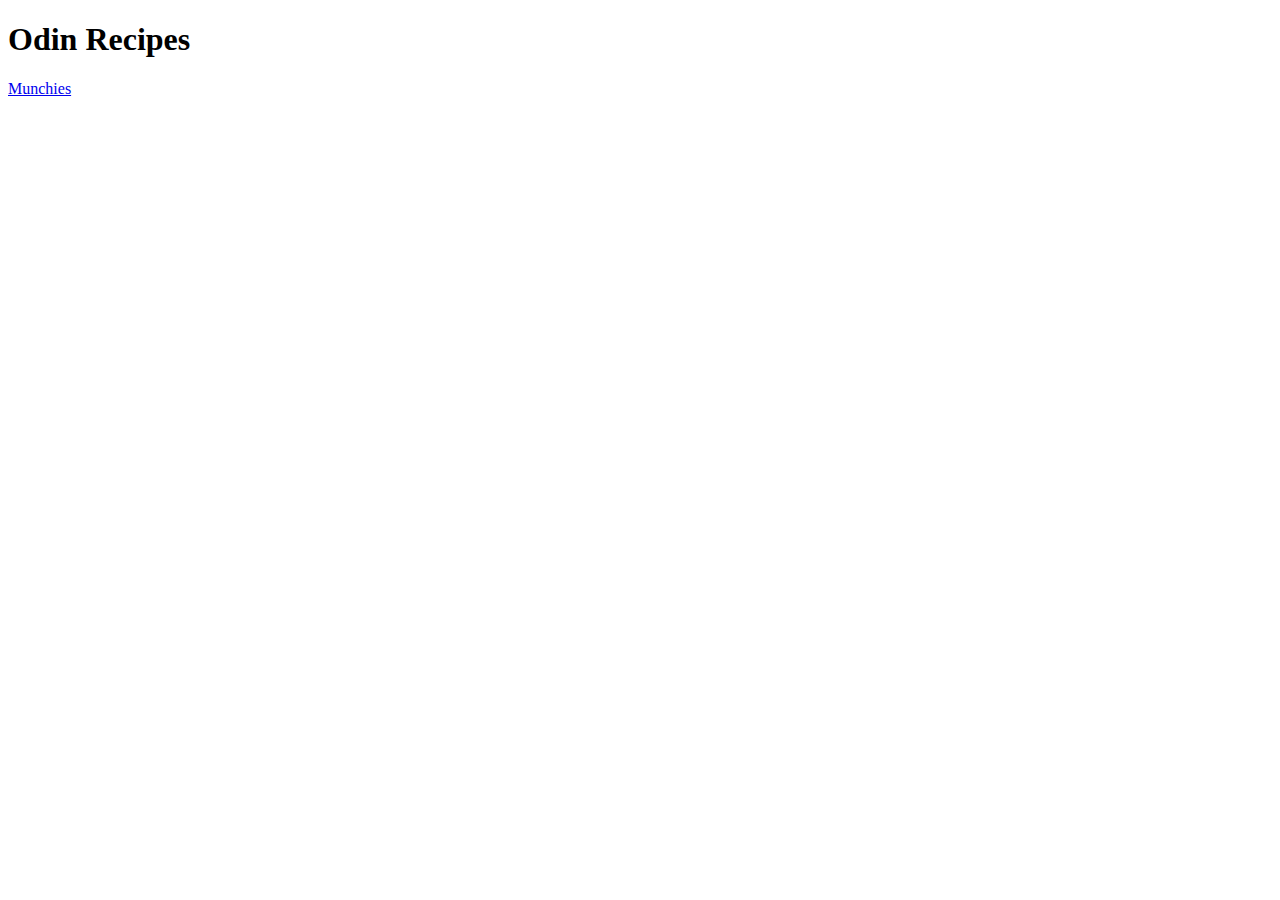
==== index.html @ da0ca054 "index.html" ====
<!DOCTYPE html>
<html lang="en">
    <head>
        <title>Odin Recipes</title>
        <meta charset="UTF-8">
    </head>

    <body>
        <h1>Odin Recipes</h1>
        <a href="./recipes/munchies.html">Munchies</a>
    </body>
</html>
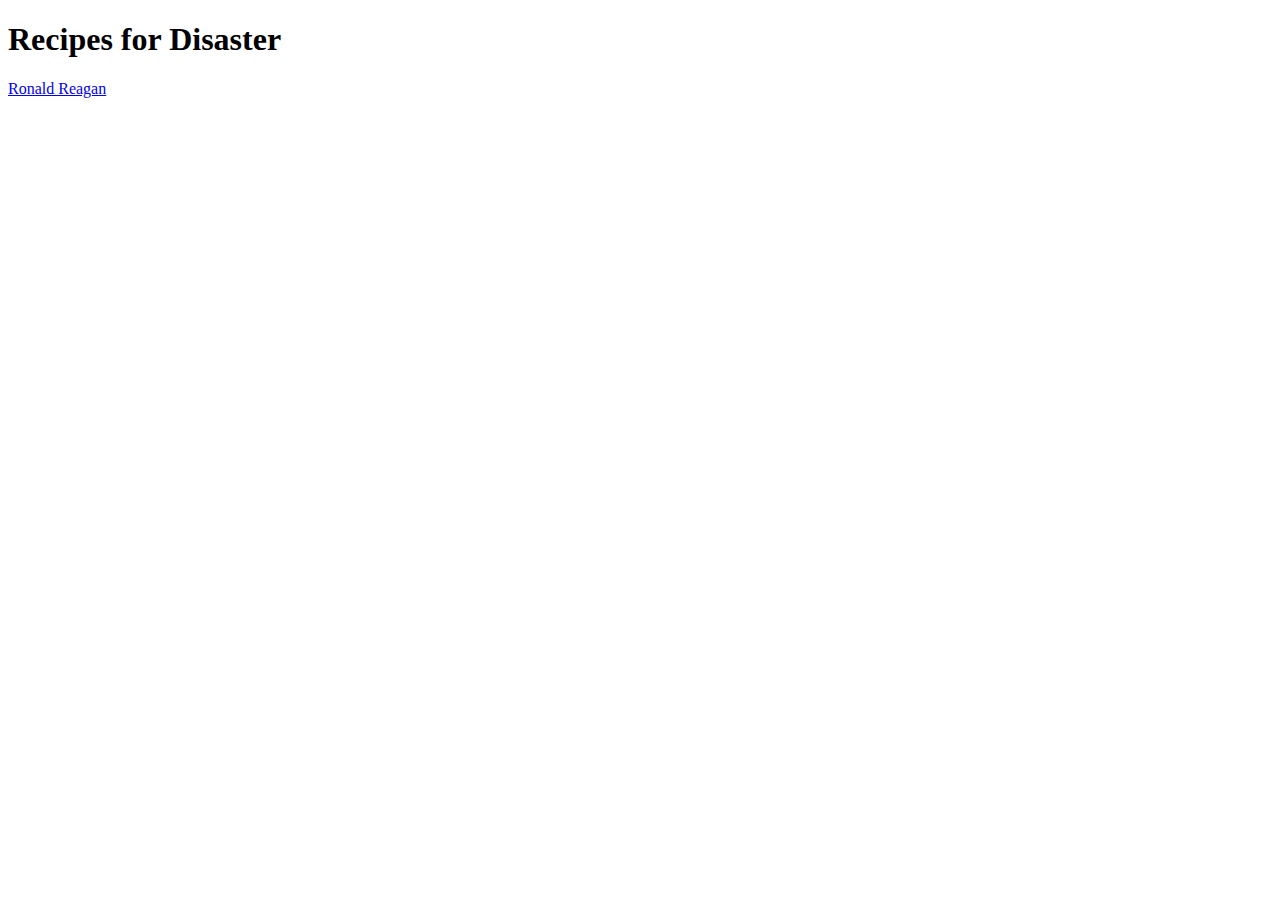
==== commit 60f65112: "index.html" ====
--- a/index.html
+++ b/index.html
@@ -1,12 +1,12 @@
 <!DOCTYPE html>
 <html lang="en">
     <head>
-        <title>Odin Recipes</title>
+        <title>Recipes for Disaster</title>
         <meta charset="UTF-8">
     </head>
 
     <body>
-        <h1>Odin Recipes</h1>
-        <a href="./recipes/munchies.html">Munchies</a>
+        <h1>Recipes for Disaster</h1>
+        <a href="./recipes/RR.html">Ronald Reagan</a>
     </body>
 </html>
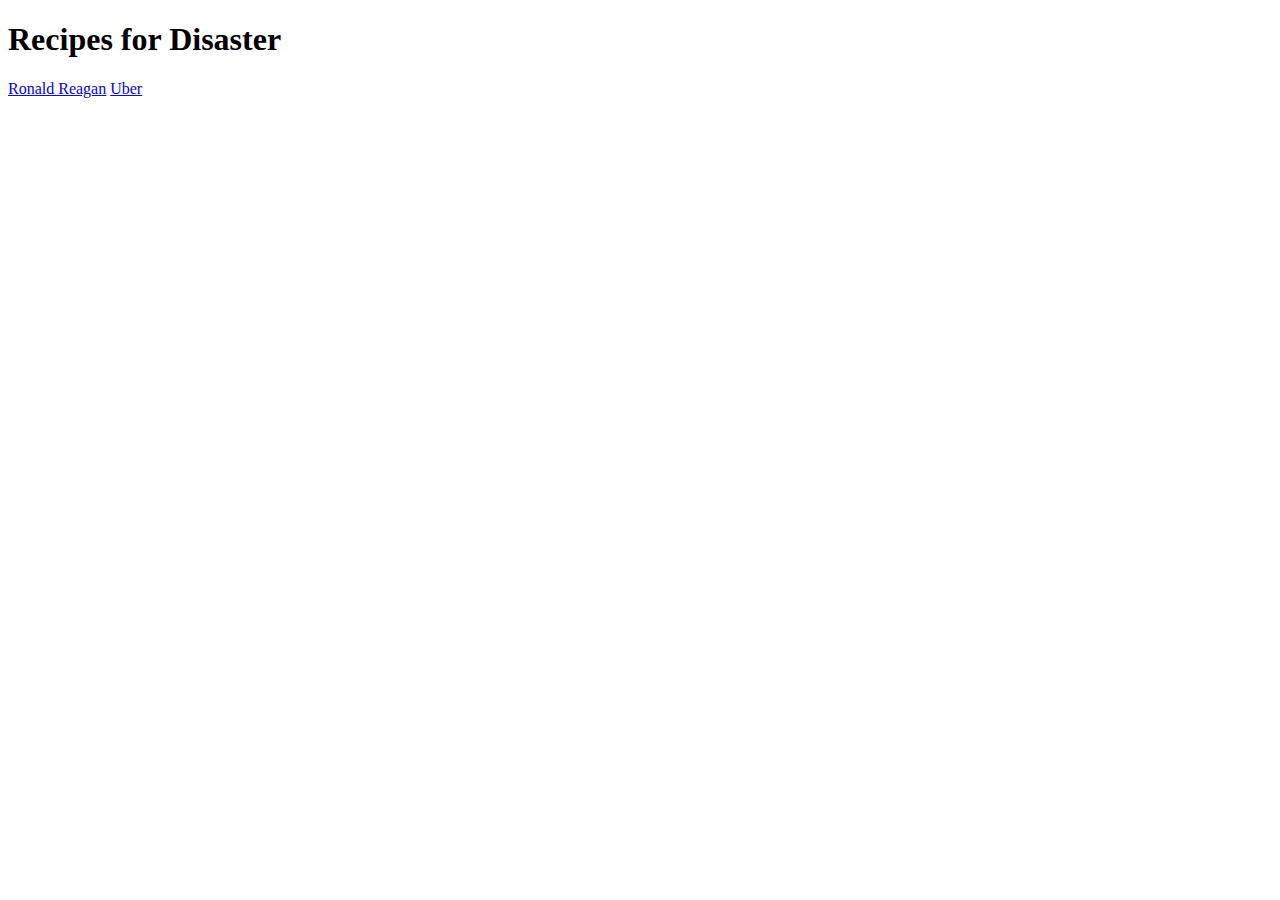
==== commit 7c1e5294: "." ====
--- a/index.html
+++ b/index.html
@@ -8,5 +8,6 @@
     <body>
         <h1>Recipes for Disaster</h1>
         <a href="./recipes/RR.html">Ronald Reagan</a>
+        <a href="./recipes/uber.html">Uber</a>
     </body>
 </html>
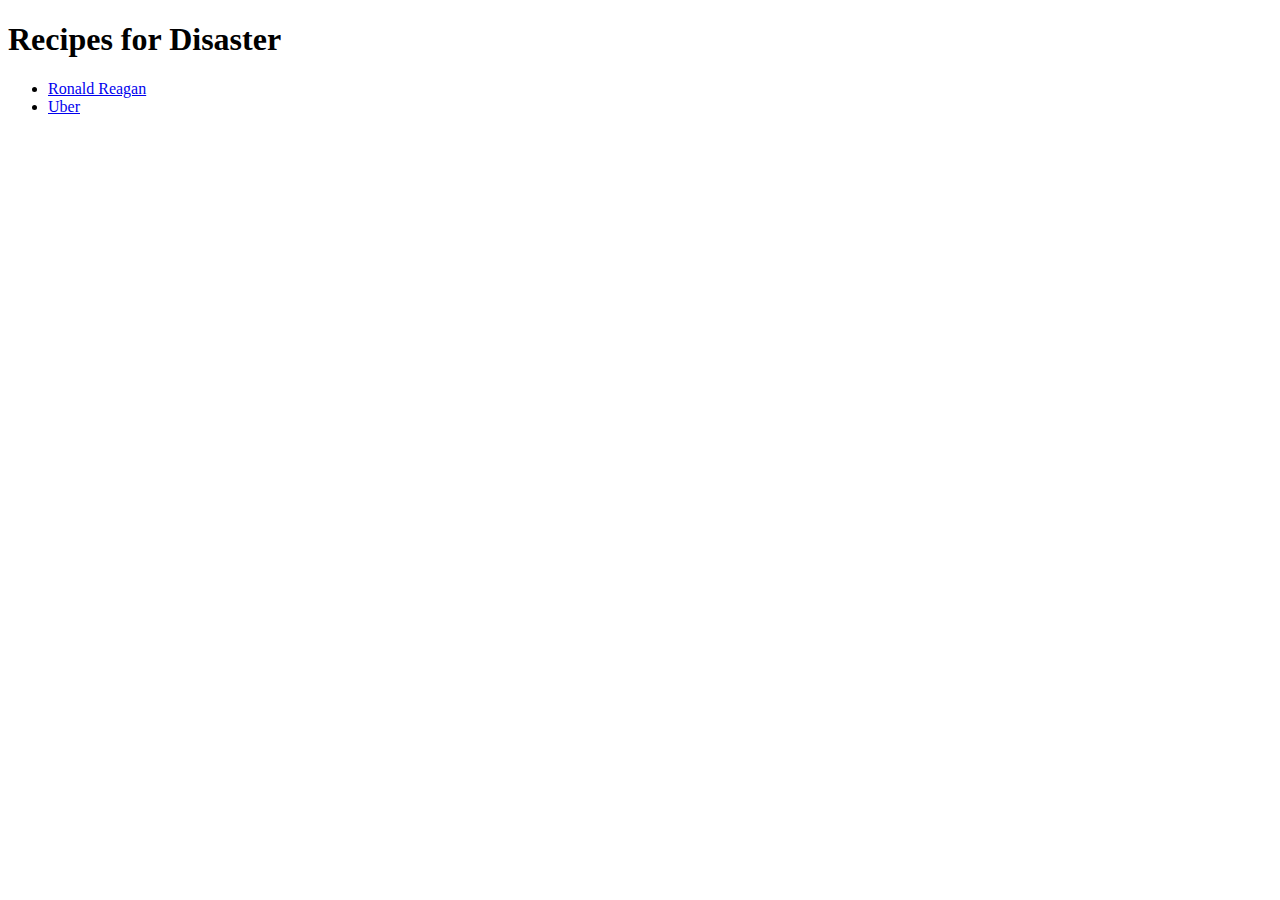
==== commit a496e293: "." ====
--- a/index.html
+++ b/index.html
@@ -7,7 +7,9 @@
 
     <body>
         <h1>Recipes for Disaster</h1>
-        <a href="./recipes/RR.html">Ronald Reagan</a>
-        <a href="./recipes/uber.html">Uber</a>
+        <ul>
+        <li><a href="./recipes/RR.html">Ronald Reagan</a></li>
+        <li><a href="./recipes/uber.html">Uber</a></li>
+        </ul>
     </body>
 </html>
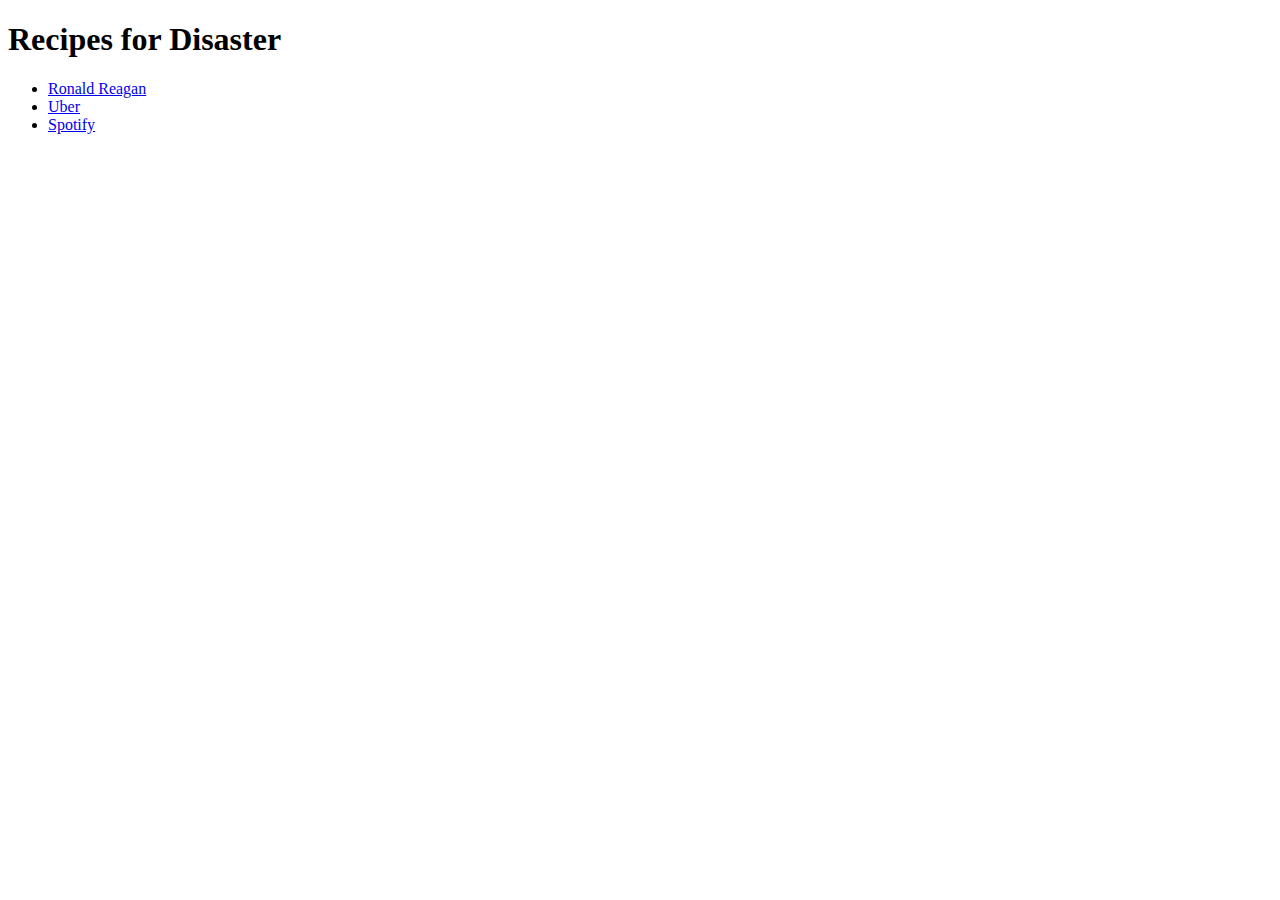
==== commit 8d382c5a: "." ====
--- a/index.html
+++ b/index.html
@@ -10,6 +10,7 @@
         <ul>
         <li><a href="./recipes/RR.html">Ronald Reagan</a></li>
         <li><a href="./recipes/uber.html">Uber</a></li>
+        <li><a href="./recipes/spotify.html">Spotify</a></li>
         </ul>
     </body>
 </html>
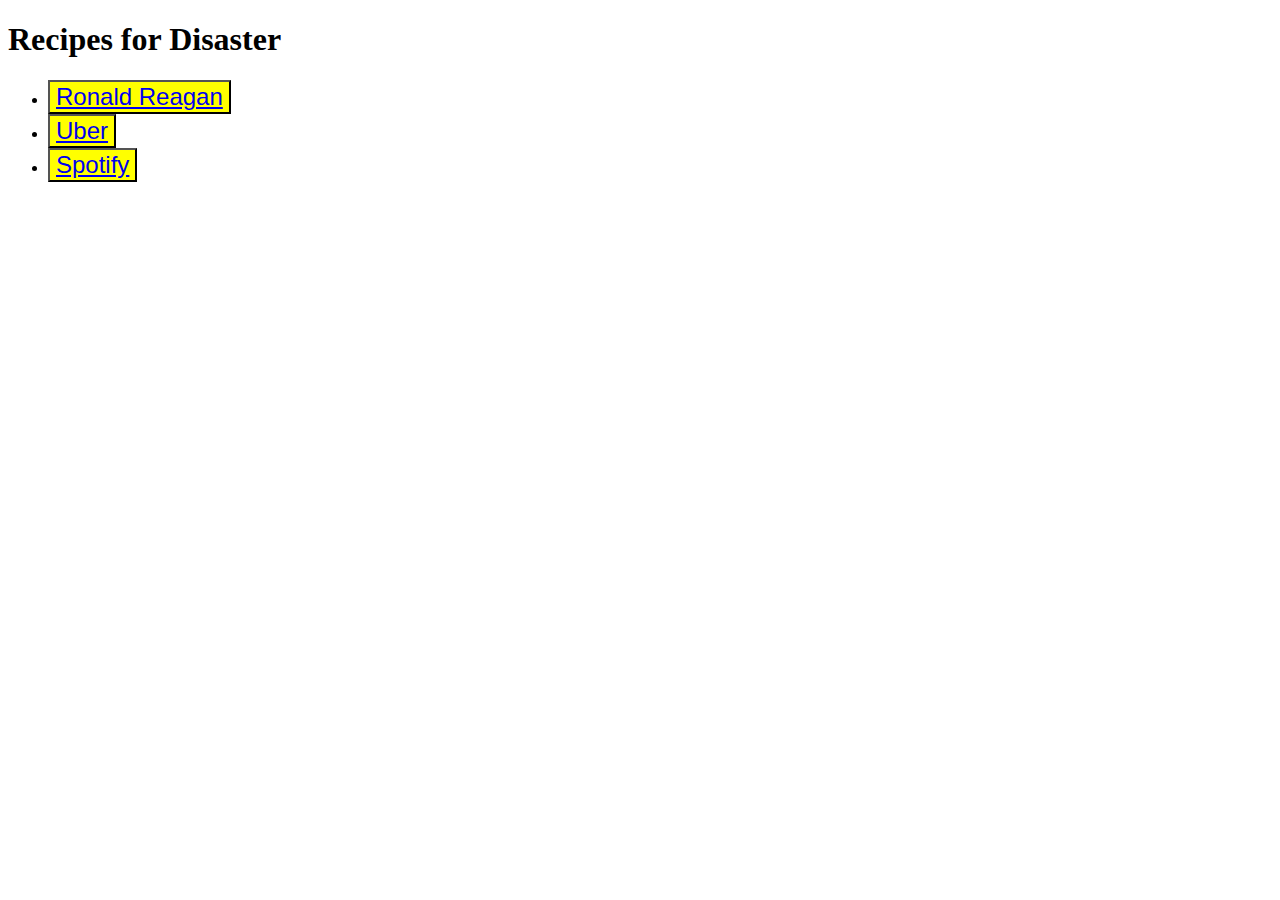
==== commit d690953d: "." ====
--- a/index.html
+++ b/index.html
@@ -3,14 +3,15 @@
     <head>
         <title>Recipes for Disaster</title>
         <meta charset="UTF-8">
+        <link rel="stylesheet" href="./styles.css">
     </head>
 
     <body>
         <h1>Recipes for Disaster</h1>
         <ul>
-        <li><a href="./recipes/RR.html">Ronald Reagan</a></li>
-        <li><a href="./recipes/uber.html">Uber</a></li>
-        <li><a href="./recipes/spotify.html">Spotify</a></li>
+        <li><button class="button"><a href="./recipes/RR.html">Ronald Reagan</a></button></li>
+        <li><button class="button"><a href="./recipes/uber.html">Uber</a></button></li>
+        <li><button class="button"><a href="./recipes/spotify.html">Spotify</a></button></li>
         </ul>
     </body>
 </html>
--- a/styles.css
+++ b/styles.css
@@ -0,0 +1,7 @@
+.button {
+    background-color: yellow;
+    color: black;
+    font-size: 24px;
+    font-family: Verdana, Geneva, Tahoma, sans-serif
+    
+}